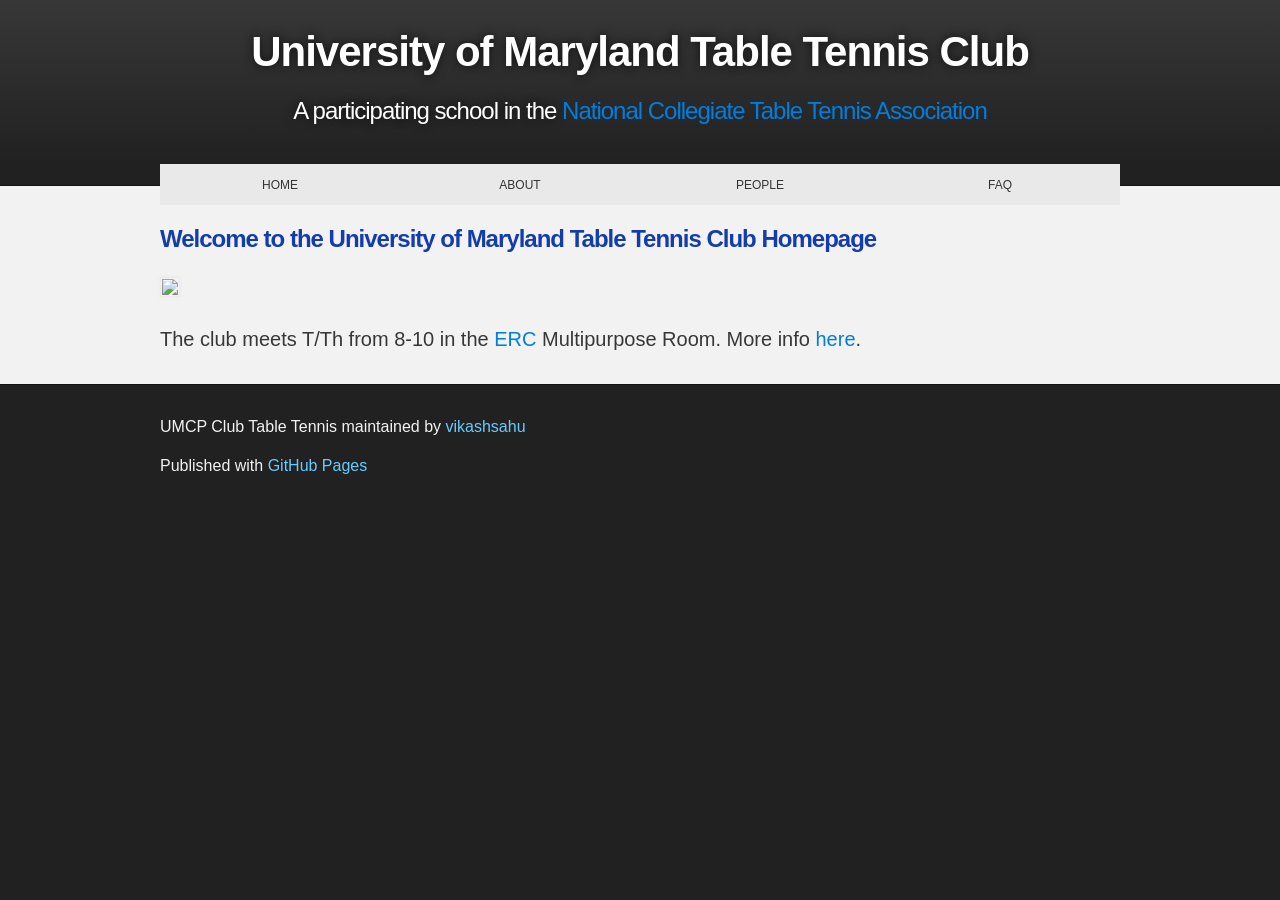
==== index.html @ e71567a2 "clean up code, indent, remove extraneous spaces" ====
<!DOCTYPE html>
<html>

<head>
  <meta charset='utf-8' />
  <meta http-equiv="X-UA-Compatible" content="chrome=1" />
  <meta name="description" content="UMCP Club Table Tennis" />

  <link rel="stylesheet" type="text/css" media="screen" href="stylesheets/stylesheet.css">

  <title>UMCP Club Table Tennis</title>
</head>

<body>

  <!-- HEADER -->
  <div id="header_wrap" class="outer">
    <header class="inner">
      <h1 id="project_title">University of Maryland Table Tennis Club</h1>
      <h2 id="project_tagline">A participating school in the <a href = "http://www.nctta.org">National Collegiate Table Tennis Association</a></h2>
    </header>
  </div>

  <!--NAVBAR-->
  <div id="nav_wrap" class="outer">
    <header class="inner">
      <div class="navbar cf">
        <a class = "navbar-item" href ="/umd-pong/">HOME</a>
        <a class = "navbar-item" href = "/umd-pong/about.html">ABOUT</a>
        <a class = "navbar-item" href ="/umd-pong/people.html">PEOPLE</a>
        <a class = "navbar-item" href = "/umd-pong/faq.html">FAQ</a>
      </div>
    </header>
  </div>


  <!-- MAIN CONTENT -->
  <div id="main_content_wrap" class="outer">
    <section id="main_content" class="inner">

      <h3>
        <a name="Welcome" class="anchor" href="#site-welcome"><span class="octicon octicon-link"></span></a>Welcome to the University of Maryland Table Tennis Club Homepage</h3>

        <img class = "main" src="https://raw.githubusercontent.com/vikashsahu/umd-pong/gh-pages/images/main_image.jpg">

        <p class = "single-sentence">The club meets T/Th from 8-10 in the <a href = "http://crs.umd.edu/Facilities/Indoor-Facilities">ERC</a> Multipurpose Room. More info <a href = "/info.html">here</a>.</p>

      </section>
    </div>

    <!-- FOOTER  -->
    <div id="footer_wrap" class="outer">
      <footer class="inner">
        <p class="copyright">UMCP Club Table Tennis maintained by <a href="https://github.com/vikashsahu">vikashsahu</a></p>
        <p>Published with <a href="http://pages.github.com">GitHub Pages</a></p>
      </footer>
    </div>

  </body>
  </html>
---- stylesheets/stylesheet.css ----
/*******************************************************************************
Slate Theme for GitHub Pages
by Jason Costello, @jsncostello
*******************************************************************************/

@import url(pygment_trac.css);

/*******************************************************************************
MeyerWeb Reset
*******************************************************************************/

html, body, div, span, applet, object, iframe,
h1, h2, h3, h4, h5, h6, p, blockquote, pre,
a, abbr, acronym, address, big, cite, code,
del, dfn, em, img, ins, kbd, q, s, samp,
small, strike, strong, sub, sup, tt, var,
b, u, i, center,
dl, dt, dd, ol, ul, li,
fieldset, form, label, legend,
table, caption, tbody, tfoot, thead, tr, th, td,
article, aside, canvas, details, embed,
figure, figcaption, footer, header, hgroup,
menu, nav, output, ruby, section, summary,
time, mark, audio, video {
  margin: 0;
  padding: 0;
  border: 0;
  font: inherit;
  vertical-align: baseline;
}

p.single-sentence {
  font-size: 20px;
}

/* HTML5 display-role reset for older browsers */
article, aside, details, figcaption, figure,
footer, header, hgroup, menu, nav, section {
  display: block;
}

ol, ul {
  list-style: none;
  display:inline;
}

li {
  /*display:inline;*/
}

li.question {
  font-weight: bold;
}

li.answer {

}

table {
  border-collapse: collapse;
  border-spacing: 0;
}

img.profile {
  height: 150px;
  width: 150px;
}

img.main {
  width: 100%
}

img.info-icon {
  height: 32px;
  width: 32px;
  vertical-align: middle;
  display: inline-block;

}

/*******************************************************************************
Theme Styles
*******************************************************************************/

body {
  box-sizing: border-box;
  color:#373737;
  background: #212121;
  font-size: 16px;
  font-family: 'Myriad Pro', Calibri, Helvetica, Arial, sans-serif;
  line-height: 1.5;
  -webkit-font-smoothing: antialiased;
}

h1, h2, h3, h4, h5, h6 {
  margin: 10px 0;
  font-weight: 700;
  color:#133CAC;
  font-family: 'Lucida Grande', 'Calibri', Helvetica, Arial, sans-serif;
  letter-spacing: -1px;
}

h1 {
  font-size: 36px;
  font-weight: 700;
}

h2 {
  padding-bottom: 10px;
  font-size: 32px;
  background: url('../images/bg_hr.png') repeat-x bottom;
}

h3 {
  font-size: 24px;
}

h4.one{
  font-size: 21px;
  display: inline-block;
  vertical-align: middle;
  padding-left: 15px;
}

h4.two{
  font-size: 21px;
  color: #373737;;
}

h5 {
  font-size: 18px;
}

h6 {
  font-size: 16px;
}

p {
  margin: 10px 0 15px 0;
}

footer p {
  color: #f2f2f2;
}

a {
  text-decoration: none;
  color: #007edf;
  text-shadow: none;

  transition: color 0.5s ease;
  transition: text-shadow 0.5s ease;
  -webkit-transition: color 0.5s ease;
  -webkit-transition: text-shadow 0.5s ease;
  -moz-transition: color 0.5s ease;
  -moz-transition: text-shadow 0.5s ease;
  -o-transition: color 0.5s ease;
  -o-transition: text-shadow 0.5s ease;
  -ms-transition: color 0.5s ease;
  -ms-transition: text-shadow 0.5s ease;
}

a:hover, a:focus {
  text-decoration: underline;
}

a.navbar-item:hover,a:active
{
  background-color:#66CCFF;
}

a.navbar-item {
  padding-top: 1em;
  padding-bottom: 0.5em;
  height: 20px;
  color: #333333;
  background-color: #E9E9E9;
  font-family: 'Roboto', sans-serif;
  font-weight: 500;
  font-size: 0.75em;
  width: 25%;
  text-align: center;
  display: block;
  float: left;  
  vertical-align: bottom;
  border-bottom: 3px solid #E9E9E9;
  z-index: 2;

  -webkit-transition: all 0.3s;
  -moz-transition: all 0.3s;
  -o-transition: all 0.3s;
  -ms-transition: all 0.3s;
  transition: all 0.3s;
}

footer a {
  color: #66CCFF;
}

em {
  font-style: italic;
}

strong {
  font-weight: bold;
}

img {
  position: relative;
  margin: 0 auto;

  padding: 1px;
  margin: 10px 0 10px 0;
  border: 1px solid #ebebeb;

  box-shadow: 0 0 5px #ebebeb;
  -webkit-box-shadow: 0 0 5px #ebebeb;
  -moz-box-shadow: 0 0 5px #ebebeb;
  -o-box-shadow: 0 0 5px #ebebeb;
  -ms-box-shadow: 0 0 5px #ebebeb;
}

p img {
  display: inline;
  margin: 0;
  padding: 0;
  vertical-align: middle;
  text-align: center;
  border: none;
}

pre, code {
  width: 100%;
  color: #222;
  background-color: #fff;

  font-family: Monaco, "Bitstream Vera Sans Mono", "Lucida Console", Terminal, monospace;
  font-size: 14px;

  border-radius: 2px;
  -moz-border-radius: 2px;
  -webkit-border-radius: 2px;
}

pre {
  width: 100%;
  padding: 10px;
  box-shadow: 0 0 10px rgba(0,0,0,.1);
  overflow: auto;
}

code {
  padding: 3px;
  margin: 0 3px;
  box-shadow: 0 0 10px rgba(0,0,0,.1);
}

pre code {
  display: block;
  box-shadow: none;
}

blockquote {
  color: #666;
  margin-bottom: 20px;
  padding: 0 0 0 20px;
  border-left: 3px solid #bbb;
}


ul, ol, dl {
  margin-bottom: 15px
}

ul {
  list-style: none;
  margin:0;
  padding:0;
}

ol {
  list-style: decimal inside;
  padding-left: 20px;
}

dl dt {
  font-weight: bold;
}

dl dd {
  padding-left: 20px;
  font-style: italic;
}

dl p {
  padding-left: 20px;
  font-style: italic;
}

hr {
  height: 1px;
  margin-bottom: 5px;
  border: none;
  background: url('../images/bg_hr.png') repeat-x center;
}

hr.style-two {
  border: 0;
  border-bottom: 1px dashed #ccc;
  background: #999;
}

table {
  /*border: 1px solid #373737;*/
  table-layout: fixed;
  width: 100%;
  margin-bottom: 20px;
  text-align: left;
}

th {
  font-family: 'Lucida Grande', 'Helvetica Neue', Helvetica, Arial, sans-serif;
  padding: 10px;
  background: #373737;
  color: #fff;
}

td {
  padding: 2px;
  border: non;
  vertical-align: middle;
  text-align: center;
}

td.info {
  padding: 2px;
  border: none;
  text-align: center;
  vertical-align: middle;
  width: 33%;
}

td p.top {
  text-align: center;
  margin: 0 0 0 0;
}

td p.bottom {
  text-align: center;
  margin: 0 15px 15px 0;
}

form {
  background: #f2f2f2;
  padding: 20px;
}

/*******************************************************************************
Full-Width Styles
*******************************************************************************/

.outer {
  width: 100%;
}

.inner {
  position: relative;
  max-width: 960px;
  padding: 20px 10px;
  margin: 0 auto;
}

#header_wrap {
  background: #212121;
  background: -moz-linear-gradient(top, #373737, #212121);
  background: -webkit-linear-gradient(top, #373737, #212121);
  background: -ms-linear-gradient(top, #373737, #212121);
  background: -o-linear-gradient(top, #373737, #212121);
  background: linear-gradient(top, #373737, #212121);
}

#header_wrap .inner {
  padding: 20px 10px 15px 10px;
}

#nav_wrap .inner {
 padding: 0px 10px 15px 10px; 
}

#project_title {
  margin: 0;
  color: #fff;
  font-size: 42px;
  font-weight: 700;
  text-shadow: #111 0px 0px 10px;
  text-align: center;
}

#project_tagline {
  color: #fff;
  font-size: 24px;
  font-weight: 300;
  background: none;
  text-shadow: #111 0px 0px 10px;
  text-align: center;
}

.navbar {
  background-color: #E9E9E9;
  display: block;
  width: 100%;
  overflow-y: hidden;
  position: relative; 
  z-index: 2;
  margin-bottom: -35px;
}

.navbar-item {
  padding-top: 1em;
  padding-bottom: 0.5em;
  height: 20px;
  color: #333333;
  background-color: #E9E9E9;
  font-family: 'Roboto', sans-serif;
  font-weight: 500;
  font-size: 0.75em;
  width: 25%;
  text-align: center;
  display: block;
  float: left;  
  vertical-align: bottom;
  border-bottom: 3px solid #E9E9E9;
  z-index: 2;

  -webkit-transition: all 0.3s;
  -moz-transition: all 0.3s;
  -o-transition: all 0.3s;
  -ms-transition: all 0.3s;
  transition: all 0.3s;
}

#main_content_wrap {
  background: #f2f2f2;
  border-top: 1px solid #111;
  border-bottom: 1px solid #111;
  z-index: 1;
}

#main_content {
  padding-top: 25px;
  padding-bottom: 15px;
  z-index: 1;
}

#footer_wrap {
  background: #212121;
}

.cf {
  overflow: auto;
  zoom: 1;
}


/*******************************************************************************
Small Device Styles
*******************************************************************************/

@media screen and (max-width: 480px) {
  body {
    font-size:14px;
  }

  #downloads {
    display: none;
  }

  .inner {
    min-width: 320px;
    max-width: 480px;
  }

  #project_title {
    font-size: 32px;
  }

  h1 {
    font-size: 28px;
  }

  h2 {
    font-size: 24px;
  }

  h3 {
    font-size: 21px;
  }

  h4 {
    font-size: 18px;
  }

  h5 {
    font-size: 14px;
  }

  h6 {
    font-size: 12px;
  }

  code, pre {
    min-width: 320px;
    max-width: 480px;
    font-size: 11px;
  }

}
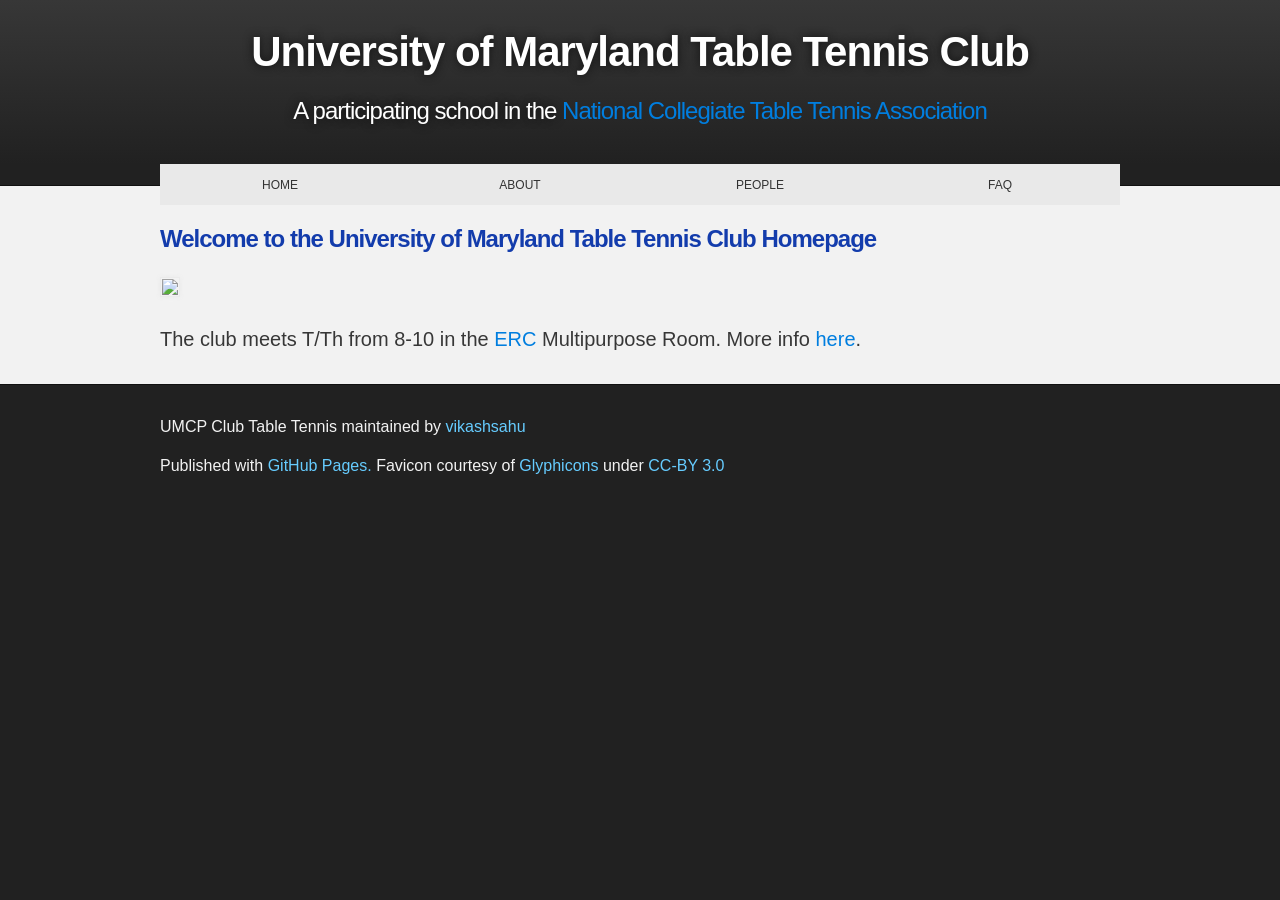
==== commit 435c8ef3: "transparent favicon, CC license and attribution" ====
--- a/index.html
+++ b/index.html
@@ -7,6 +7,7 @@
   <meta name="description" content="UMCP Club Table Tennis" />
 
   <link rel="stylesheet" type="text/css" media="screen" href="stylesheets/stylesheet.css">
+  <link rel="shortcut icon" href="favicon.ico" />
 
   <title>UMCP Club Table Tennis</title>
 </head>
@@ -52,7 +53,7 @@
     <div id="footer_wrap" class="outer">
       <footer class="inner">
         <p class="copyright">UMCP Club Table Tennis maintained by <a href="https://github.com/vikashsahu">vikashsahu</a></p>
-        <p>Published with <a href="http://pages.github.com">GitHub Pages</a></p>
+        <p>Published with <a href="http://pages.github.com">GitHub Pages.</a> Favicon courtesy of <a href="glyphicons.com">Glyphicons</a> under <a href="http://creativecommons.org/licenses/by/3.0/">CC-BY 3.0</a></p>
       </footer>
     </div>
 
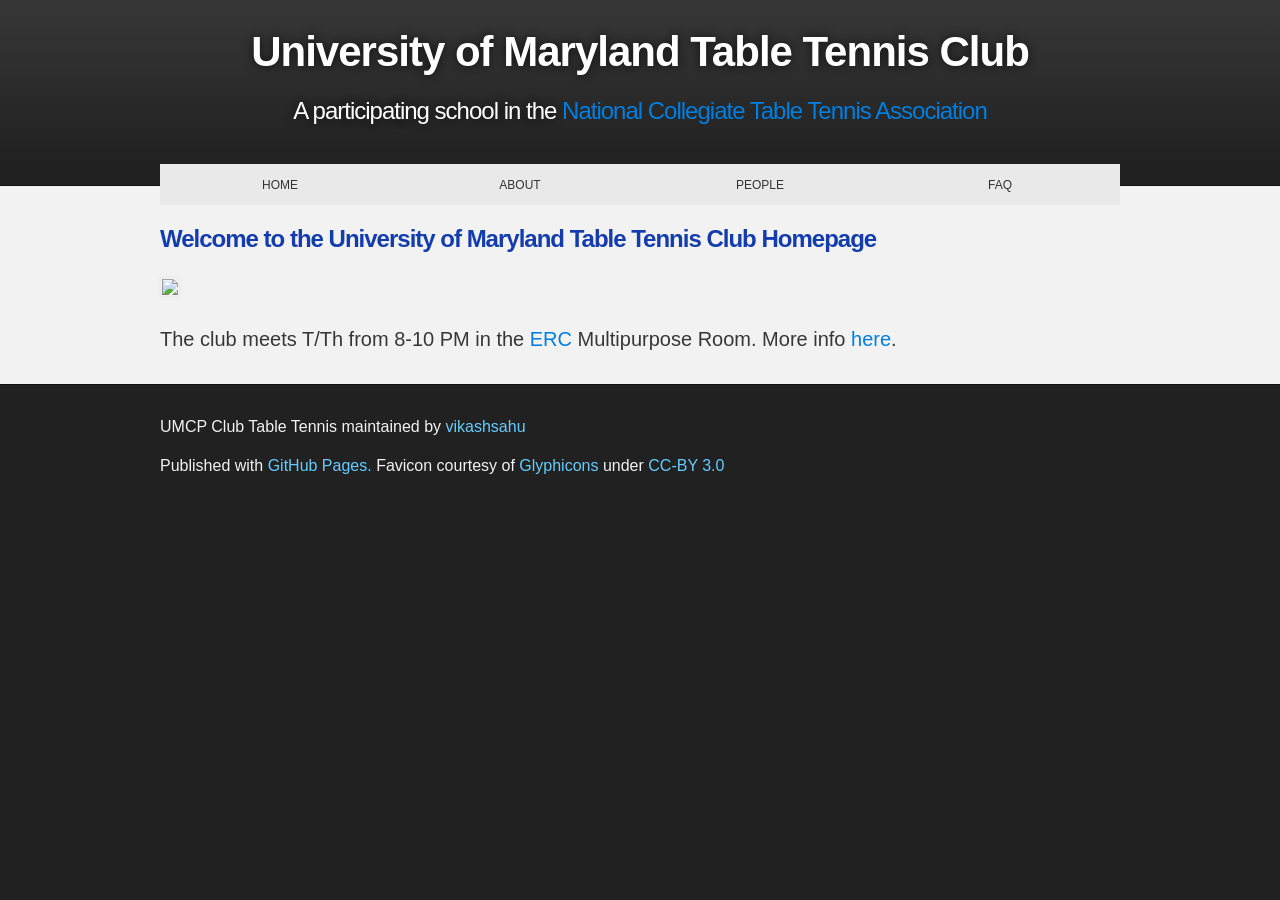
==== commit 52ba47d4: "clarify meeting time" ====
--- a/index.html
+++ b/index.html
@@ -44,7 +44,7 @@
 
         <img class = "main" src="https://raw.githubusercontent.com/vikashsahu/umd-pong/gh-pages/images/main_image.jpg">
 
-        <p class = "single-sentence">The club meets T/Th from 8-10 in the <a href = "http://crs.umd.edu/Facilities/Indoor-Facilities">ERC</a> Multipurpose Room. More info <a href = "/info.html">here</a>.</p>
+        <p class = "single-sentence">The club meets T/Th from 8-10 PM in the <a href = "http://crs.umd.edu/Facilities/Indoor-Facilities">ERC</a> Multipurpose Room. More info <a href = "/info.html">here</a>.</p>
 
       </section>
     </div>
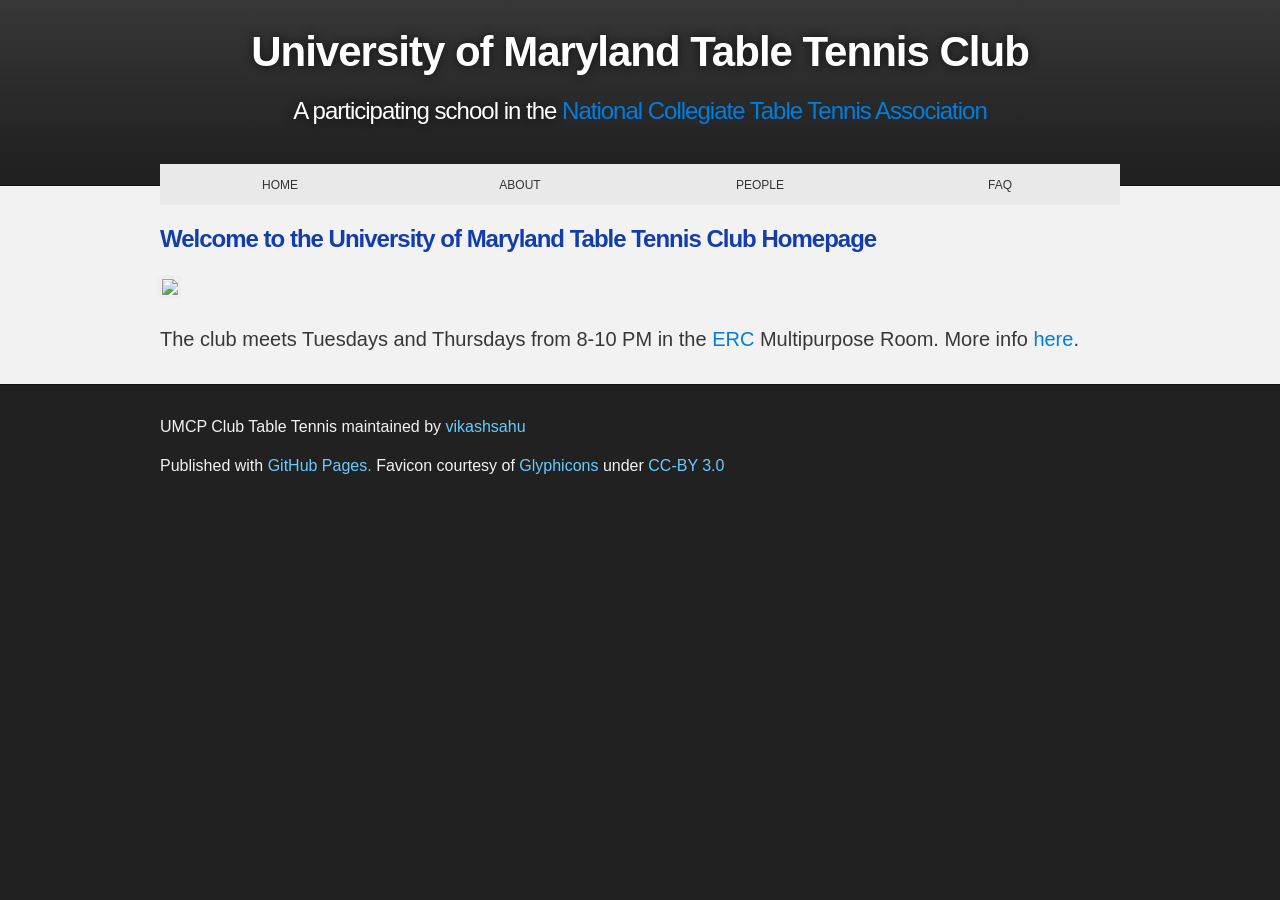
==== commit d212f892: "expand t/th to actual words" ====
--- a/index.html
+++ b/index.html
@@ -44,7 +44,7 @@
 
         <img class = "main" src="https://raw.githubusercontent.com/vikashsahu/umd-pong/gh-pages/images/main_image.jpg">
 
-        <p class = "single-sentence">The club meets T/Th from 8-10 PM in the <a href = "http://crs.umd.edu/Facilities/Indoor-Facilities">ERC</a> Multipurpose Room. More info <a href = "/info.html">here</a>.</p>
+        <p class = "single-sentence">The club meets Tuesdays and Thursdays from 8-10 PM in the <a href = "http://crs.umd.edu/Facilities/Indoor-Facilities">ERC</a> Multipurpose Room. More info <a href = "/info.html">here</a>.</p>
 
       </section>
     </div>
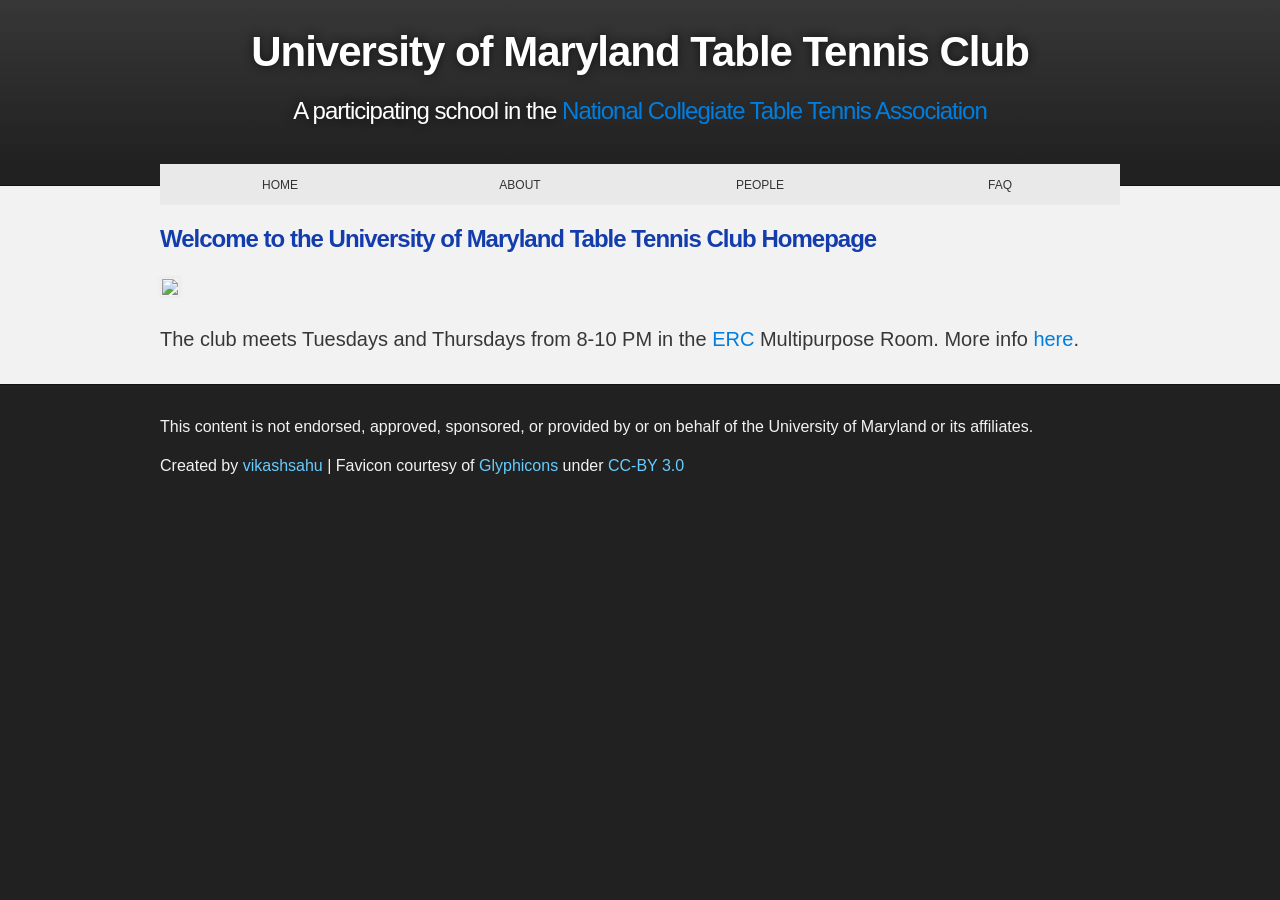
==== commit d922a2ed: "disclaimer info. spruce up footer" ====
--- a/index.html
+++ b/index.html
@@ -52,8 +52,8 @@
     <!-- FOOTER  -->
     <div id="footer_wrap" class="outer">
       <footer class="inner">
-        <p class="copyright">UMCP Club Table Tennis maintained by <a href="https://github.com/vikashsahu">vikashsahu</a></p>
-        <p>Published with <a href="http://pages.github.com">GitHub Pages.</a> Favicon courtesy of <a href="glyphicons.com">Glyphicons</a> under <a href="http://creativecommons.org/licenses/by/3.0/">CC-BY 3.0</a></p>
+        <p>This content is not endorsed, approved, sponsored, or provided by or on behalf of the University of Maryland or its affiliates.</p>
+        <p class="copyright">Created by <a href="https://github.com/vikashsahu">vikashsahu</a> | Favicon courtesy of <a href="glyphicons.com">Glyphicons</a> under <a href="http://creativecommons.org/licenses/by/3.0/">CC-BY 3.0</a></p>
       </footer>
     </div>
 
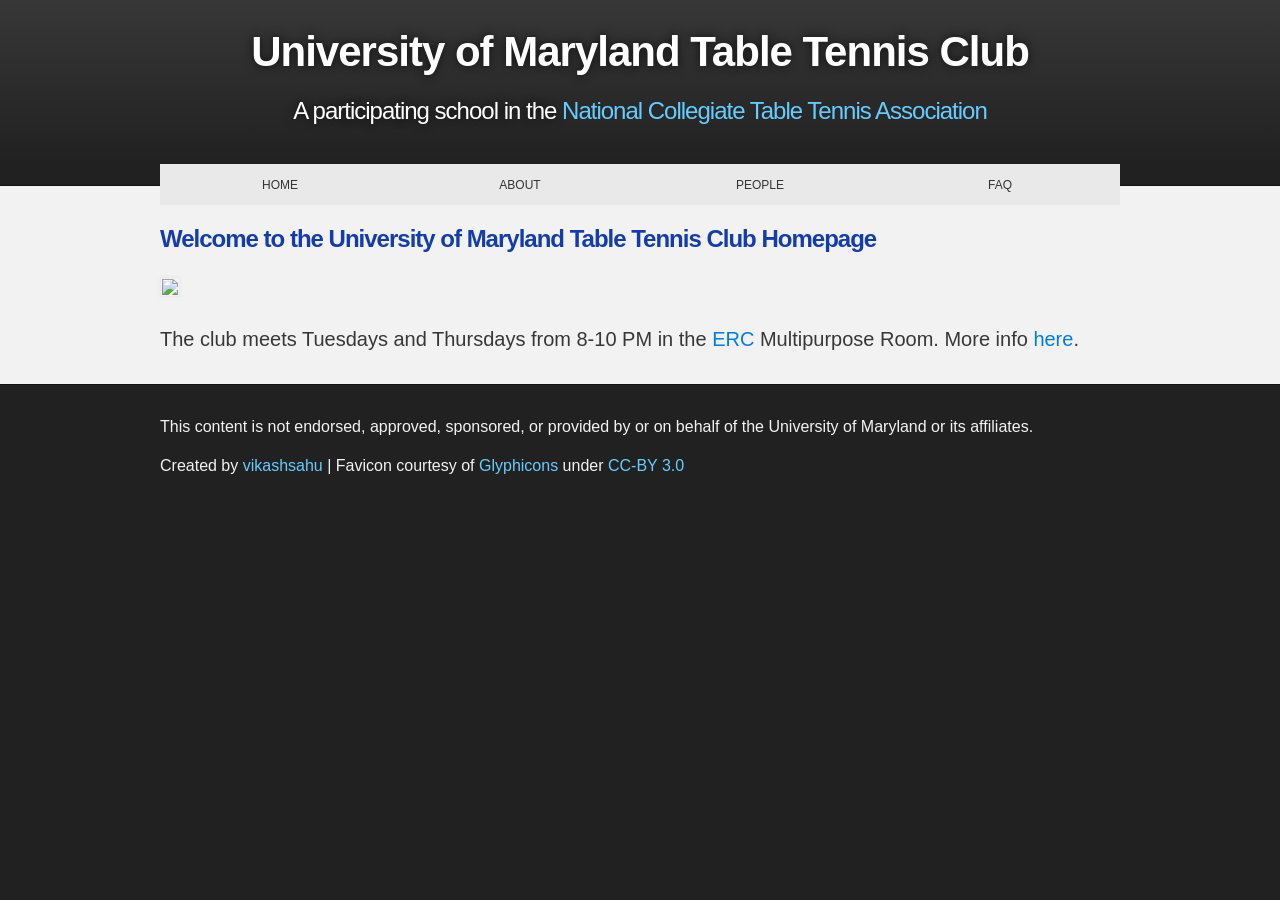
==== commit dea9a6e2: "standardize black bground link color and white bground link color" ====
--- a/index.html
+++ b/index.html
@@ -18,7 +18,7 @@
   <div id="header_wrap" class="outer">
     <header class="inner">
       <h1 id="project_title">University of Maryland Table Tennis Club</h1>
-      <h2 id="project_tagline">A participating school in the <a href = "http://www.nctta.org">National Collegiate Table Tennis Association</a></h2>
+      <h2 id="project_tagline">A participating school in the <a class="header" href = "http://www.nctta.org">National Collegiate Table Tennis Association</a></h2>
     </header>
   </div>
 
@@ -44,7 +44,7 @@
 
         <img class = "main" src="https://raw.githubusercontent.com/vikashsahu/umd-pong/gh-pages/images/main_image.jpg">
 
-        <p class = "single-sentence">The club meets Tuesdays and Thursdays from 8-10 PM in the <a href = "http://crs.umd.edu/Facilities/Indoor-Facilities">ERC</a> Multipurpose Room. More info <a href = "/info.html">here</a>.</p>
+        <p class = "single-sentence">The club meets Tuesdays and Thursdays from 8-10 PM in the <a href = "http://crs.umd.edu/Facilities/Indoor-Facilities">ERC</a> Multipurpose Room. More info <a href = "/umd-pong/about.html">here</a>.</p>
 
       </section>
     </div>
@@ -53,7 +53,7 @@
     <div id="footer_wrap" class="outer">
       <footer class="inner">
         <p>This content is not endorsed, approved, sponsored, or provided by or on behalf of the University of Maryland or its affiliates.</p>
-        <p class="copyright">Created by <a href="https://github.com/vikashsahu">vikashsahu</a> | Favicon courtesy of <a href="glyphicons.com">Glyphicons</a> under <a href="http://creativecommons.org/licenses/by/3.0/">CC-BY 3.0</a></p>
+        <p class="copyright">Created by <a href="https://github.com/vikashsahu">vikashsahu</a> | Favicon courtesy of <a href="http://www.glyphicons.com">Glyphicons</a> under <a href="http://creativecommons.org/licenses/by/3.0/">CC-BY 3.0</a></p>
       </footer>
     </div>
 
--- a/stylesheets/stylesheet.css
+++ b/stylesheets/stylesheet.css
@@ -160,6 +160,10 @@
   -ms-transition: text-shadow 0.5s ease;
 }
 
+a.header {
+  color: #66CCFF
+}
+
 a:hover, a:focus {
   text-decoration: underline;
 }
@@ -403,6 +407,7 @@
   background: none;
   text-shadow: #111 0px 0px 10px;
   text-align: center;
+
 }
 
 .navbar {
